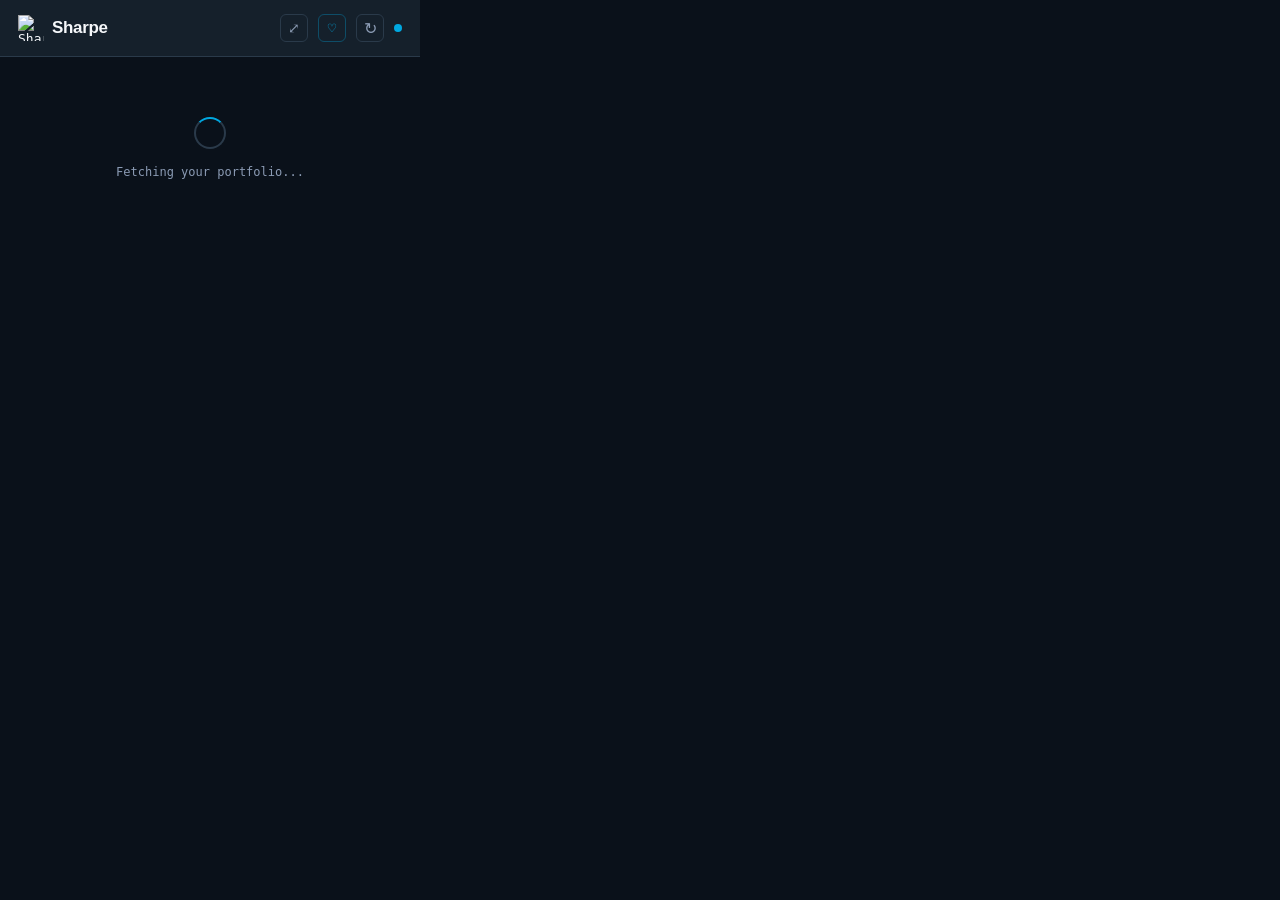
==== popup.html @ 5283e28d "Add files via upload" ====
<!DOCTYPE html>
<html lang="en">
<head>
  <meta charset="UTF-8">
  <title>Sharpe</title>
  <script src="chart.min.js"></script>
  <link rel="stylesheet" href="popup.css">
</head>
<body>
  <div class="app">
    <header class="header">
      <div class="logo">
        <img src="icons/icon48.png" class="logo-img" alt="Sharpe">
        <span class="logo-text">Sharpe</span>
      </div>
      <div class="header-right">
        <button class="btn-icon" id="btnFullPage" title="Open full dashboard">⤢</button>
        <a href="#" id="btnDonate" class="btn-donate" title="Support Sharpe" target="_blank">♡</a>
        <button class="btn-refresh" id="btnRefresh" title="Refresh">
          <span class="refresh-icon">↻</span>
        </button>
        <div class="status-dot" id="statusDot"></div>
      </div>
    </header>

    <div class="loading-screen" id="loadingScreen">
      <div class="loading-spinner"></div>
      <p class="loading-text">Fetching your portfolio...</p>
    </div>

    <div class="no-session" id="noSession" style="display:none">
      <div class="no-session-icon">⚡</div>
      <h2>Not connected</h2>
      <p>Open trader.degiro.nl and log in, then click refresh.</p>
      <a href="https://trader.degiro.nl" target="_blank" class="btn-primary">Open DEGIRO &rarr;</a>
    </div>

    <div class="dashboard" id="dashboard" style="display:none">
      <nav class="tabs">
        <button class="tab active" data-tab="overview">Overview</button>
        <button class="tab" data-tab="positions">Positions</button>
        <button class="tab" data-tab="allocation">Allocation</button>
        <button class="tab" data-tab="insights">Insights</button>
      </nav>

      <!-- OVERVIEW TAB -->
      <div class="tab-content active" id="tab-overview">
        <div class="summary-grid">
          <div class="summary-card">
            <div class="summary-label">Total Value</div>
            <div class="summary-value" id="totalValue">&#8212;</div>
          </div>
          <div class="summary-card summary-card--clickable" id="cardTotalPL" title="Click to open EUR chart">
            <div class="summary-label">Total P&amp;L</div>
            <div class="summary-value" id="totalPL">&#8212;</div>
          </div>
          <div class="summary-card summary-card--clickable" id="cardTWR" title="Click to open TWR chart">
            <div class="summary-label">All-time TWR</div>
            <div class="summary-value" id="totalPLPct">&#8212;</div>
          </div>
        </div>
        <div class="chart-section">
          <div class="chart-header">
            <div class="chart-title">Performance <span class="twr-badge" id="twrBadge"></span></div>
            <div class="period-toggle" id="periodToggle">
              <button class="period-btn" data-period="6M">6M</button>
              <button class="period-btn active" data-period="1Y">1Y</button>
              <button class="period-btn" data-period="3Y">3Y</button>
            </div>
          </div>
          <div class="chart-wrap chart-wrap--perf"><canvas id="perfChartPopup"></canvas></div>
        </div>
      </div>

      <!-- POSITIONS TAB -->
      <div class="tab-content" id="tab-positions">
        <div class="pos-tab-toggle-wrap">
          <div class="alloc-toggle" id="posTabToggle">
            <button class="toggle-btn active" data-postab="open">Open</button>
            <button class="toggle-btn" data-postab="closed">Closed</button>
          </div>
        </div>
        <div id="positionsListOpen" class="positions-list"></div>
        <div id="positionsListClosed" class="positions-list" style="display:none"></div>
      </div>

      <!-- ALLOCATION TAB -->
      <div class="tab-content" id="tab-allocation">
        <div class="alloc-toggle-wrap">
          <div class="alloc-toggle" id="allocToggle">
            <button class="toggle-btn active" data-alloc="holdings">Holdings</button>
            <button class="toggle-btn" data-alloc="currency">Currency</button>
            <button class="toggle-btn" data-alloc="geo">Geography</button>
            <button class="toggle-btn" data-alloc="asset">Asset Class</button>
          </div>
        </div>
        <div class="chart-wrap"><canvas id="allocationChart"></canvas></div>
      </div>

      <!-- MORE INSIGHTS TAB -->
      <div class="tab-content" id="tab-insights">
        <div class="insights-grid" id="insightsGrid"></div>
      </div>
    </div>
  </div>
  <script src="utils.js"></script>
  <script src="popup.js"></script>
</body>
</html>
---- popup.css ----
/* Local fonts — no external requests */
@font-face { font-family: 'Syne'; font-style: normal; font-weight: 400; src: url('../fonts/syne-latin-400-normal.woff2') format('woff2'); }
@font-face { font-family: 'Syne'; font-style: normal; font-weight: 600; src: url('../fonts/syne-latin-600-normal.woff2') format('woff2'); }
@font-face { font-family: 'Syne'; font-style: normal; font-weight: 700; src: url('../fonts/syne-latin-700-normal.woff2') format('woff2'); }
@font-face { font-family: 'Syne'; font-style: normal; font-weight: 800; src: url('../fonts/syne-latin-800-normal.woff2') format('woff2'); }
@font-face { font-family: 'DM Mono'; font-style: normal; font-weight: 300; src: url('../fonts/dm-mono-latin-300-normal.woff2') format('woff2'); }
@font-face { font-family: 'DM Mono'; font-style: normal; font-weight: 400; src: url('../fonts/dm-mono-latin-400-normal.woff2') format('woff2'); }
@font-face { font-family: 'DM Mono'; font-style: normal; font-weight: 500; src: url('../fonts/dm-mono-latin-500-normal.woff2') format('woff2'); }

:root {
  --bg: #0A111A;
  --bg2: #15202B;
  --bg3: #1E2C3A;
  --border: #2A3A4A;
  --text: #F5F7FA;
  --text-muted: #8B9BB4;
  --text-dim: #3A4A5A;
  --accent: #00A8E1;
  --green: #2ACA69;
  --accent2: #00A8E1;
  --red: #FF4757;
  --green: #2ACA69;
  --font-mono: 'DM Mono', monospace;
  --font-display: 'Syne', sans-serif;
}

* { margin: 0; padding: 0; box-sizing: border-box; }

body {
  width: 420px;
  min-height: 500px;
  max-height: 600px;
  background: var(--bg);
  color: var(--text);
  font-family: var(--font-mono);
  font-size: 13px;
  overflow-x: hidden;
}

.app { display: flex; flex-direction: column; }

.header {
  display: flex;
  align-items: center;
  justify-content: space-between;
  padding: 14px 18px;
  border-bottom: 1px solid var(--border);
  background: var(--bg2);
}

.logo { display: flex; align-items: center; gap: 8px; }
.logo-img { width: 26px; height: 26px; object-fit: contain; display: block; }
.logo-text { font-family: var(--font-display); font-weight: 800; font-size: 17px; letter-spacing: -0.02em; }
.logo-accent { color: var(--accent); }

.header-right { display: flex; align-items: center; gap: 10px; }

.btn-refresh {
  background: none;
  border: 1px solid var(--border);
  color: var(--text-muted);
  width: 28px; height: 28px;
  border-radius: 6px;
  cursor: pointer;
  display: flex; align-items: center; justify-content: center;
  font-size: 16px;
  transition: all 0.2s;
}
.btn-refresh:hover { border-color: var(--accent); color: var(--accent); }
.btn-refresh.spinning .refresh-icon { display: inline-block; animation: spin 1s linear infinite; }

@keyframes spin { from { transform: rotate(0deg); } to { transform: rotate(360deg); } }
@keyframes pulse { 0%, 100% { opacity: 1; } 50% { opacity: 0.3; } }

.status-dot { width: 8px; height: 8px; border-radius: 50%; background: var(--text-dim); }
.status-dot.connected { background: var(--green); box-shadow: 0 0 6px var(--green); }
.status-dot.loading { background: var(--accent2); animation: pulse 1s ease-in-out infinite; }

.loading-screen { display: flex; flex-direction: column; align-items: center; justify-content: center; padding: 60px 20px; gap: 16px; }
.loading-spinner { width: 32px; height: 32px; border: 2px solid var(--border); border-top-color: var(--accent); border-radius: 50%; animation: spin 0.8s linear infinite; }
.loading-text { color: var(--text-muted); font-size: 12px; }

.no-session { display: flex; flex-direction: column; align-items: center; justify-content: center; padding: 50px 30px; text-align: center; gap: 12px; }
.no-session-icon { font-size: 36px; margin-bottom: 8px; }
.no-session h2 { font-family: var(--font-display); font-size: 18px; font-weight: 700; }
.no-session p { color: var(--text-muted); line-height: 1.6; max-width: 260px; }

.btn-primary {
  margin-top: 8px; padding: 10px 20px;
  background: var(--accent); color: var(--bg);
  border: none; border-radius: 8px;
  font-family: var(--font-mono); font-weight: 500; font-size: 13px;
  cursor: pointer; text-decoration: none; display: inline-block;
  transition: opacity 0.2s;
}
.btn-primary:hover { opacity: 0.85; }

.tabs { display: flex; border-bottom: 1px solid var(--border); background: var(--bg2); padding: 0 18px; }
.tab {
  background: none; border: none; color: var(--text-muted);
  font-family: var(--font-mono); font-size: 12px;
  padding: 10px 14px; cursor: pointer;
  border-bottom: 2px solid transparent; margin-bottom: -1px;
  transition: all 0.15s; letter-spacing: 0.03em;
}
.tab:hover { color: var(--text); }
.tab.active { color: var(--accent); border-bottom-color: var(--accent); }

.tab-content { display: none; padding: 16px 18px; overflow-y: auto; max-height: 480px; }
.tab-content.active { display: block; }

.summary-grid { display: grid; grid-template-columns: 1fr 1fr 1fr; gap: 8px; margin-bottom: 16px; }
.summary-card--wide { grid-column: auto; }
.summary-card { background: var(--bg2); border: 1px solid var(--border); border-radius: 10px; padding: 14px 16px; transition: border-color 0.2s; }
.summary-card:hover { border-color: var(--accent); }
.summary-label { color: var(--text-muted); font-size: 11px; letter-spacing: 0.06em; text-transform: uppercase; margin-bottom: 6px; }
.summary-value { font-family: var(--font-display); font-size: 20px; font-weight: 700; letter-spacing: -0.02em; }

.chart-section { margin-bottom: 20px; background: var(--bg2); border: 1px solid var(--border); border-radius: 10px; padding: 16px; }
.chart-title { font-size: 11px; text-transform: uppercase; letter-spacing: 0.08em; color: var(--text-muted); margin-bottom: 14px; }
.chart-wrap { height: 190px; display: flex; align-items: center; justify-content: center; }
.chart-wrap--bar { height: 150px; }

.positions-list { display: flex; flex-direction: column; gap: 8px; }
.position-item {
  background: var(--bg2); border: 1px solid var(--border); border-radius: 10px;
  padding: 14px 16px; display: flex; align-items: center; justify-content: space-between;
  transition: border-color 0.15s;
}
.position-item:hover { border-color: var(--accent2); }
.position-left { flex: 1; min-width: 0; }
.position-name { font-family: var(--font-display); font-size: 13px; font-weight: 600; white-space: nowrap; overflow: hidden; text-overflow: ellipsis; margin-bottom: 4px; }
.position-meta { display: flex; gap: 10px; align-items: center; }
.position-currency { font-size: 10px; color: var(--text-muted); background: var(--bg3); padding: 2px 7px; border-radius: 4px; border: 1px solid var(--border); }
.position-qty { font-size: 11px; color: var(--text-muted); }
.position-pl-positive { font-size: 11px; color: var(--green); }
.position-pl-negative { font-size: 11px; color: var(--red); }
.position-right { text-align: right; flex-shrink: 0; margin-left: 12px; }
.position-value { font-family: var(--font-display); font-size: 15px; font-weight: 700; }
.position-price { font-size: 11px; color: var(--text-muted); margin-top: 3px; }

.dividends-list { display: flex; flex-direction: column; gap: 8px; }
.dividend-item { background: var(--bg2); border: 1px solid var(--border); border-radius: 10px; padding: 12px 16px; display: flex; align-items: center; justify-content: space-between; }
.dividend-name { font-size: 12px; font-weight: 500; margin-bottom: 3px; max-width: 220px; white-space: nowrap; overflow: hidden; text-overflow: ellipsis; }
.dividend-date { font-size: 11px; color: var(--text-muted); }
.dividend-amount { font-family: var(--font-display); font-size: 15px; font-weight: 700; color: var(--green); }
.dividend-currency { font-size: 10px; color: var(--text-muted); text-align: right; }

.currency-breakdown { display: flex; flex-direction: column; gap: 8px; margin-top: 12px; }
.currency-row { display: flex; align-items: center; gap: 12px; background: var(--bg2); border: 1px solid var(--border); border-radius: 8px; padding: 12px 16px; }
.currency-label { font-family: var(--font-display); font-size: 14px; font-weight: 700; width: 40px; }
.currency-bar-wrap { flex: 1; height: 6px; background: var(--bg3); border-radius: 3px; overflow: hidden; }
.currency-bar-eur { height: 100%; border-radius: 3px; background: #00A8E1; }
.currency-bar-usd { height: 100%; border-radius: 3px; background: #00A8E1; }
.currency-bar-gbp { height: 100%; border-radius: 3px; background: #FF4757; }
.currency-bar-other { height: 100%; border-radius: 3px; background: #ffd60a; }
.currency-bar-default { height: 100%; border-radius: 3px; background: #00b4d8; }
.currency-pct { font-size: 12px; color: var(--text-muted); width: 36px; text-align: right; }

.empty-state { text-align: center; padding: 40px 20px; color: var(--text-muted); }
.empty-state-icon { font-size: 28px; margin-bottom: 10px; }

.last-updated { font-size: 10px; color: var(--text-dim); text-align: center; padding: 8px; letter-spacing: 0.04em; }

::-webkit-scrollbar { width: 4px; }
::-webkit-scrollbar-track { background: var(--bg); }
::-webkit-scrollbar-thumb { background: var(--border); border-radius: 2px; }
::-webkit-scrollbar-thumb:hover { background: var(--text-muted); }

.positive { color: var(--green) !important; }
.negative { color: #FF4757 !important; }
.pl-positive { font-size: 11px; color: var(--green); }
.pl-negative { font-size: 11px; color: var(--red); }

.position-dot { width: 8px; height: 8px; border-radius: 50%; flex-shrink: 0; margin-right: 10px; margin-top: 2px; }
.position-item { display: flex; align-items: flex-start; }

.currency-val { font-size: 11px; color: var(--text-muted); width: 60px; text-align: right; }

.btn-icon {
  background: none; border: 1px solid var(--border); color: var(--text-muted);
  width: 28px; height: 28px; border-radius: 6px; cursor: pointer;
  display: flex; align-items: center; justify-content: center; font-size: 14px;
  transition: all 0.2s;
}
.btn-icon:hover { border-color: var(--accent2); color: var(--accent2); }
.muted { color: var(--text-muted); }

.chart-wrap--perf { height: 180px; }
.chart-subtitle { font-size: 11px; color: var(--accent, #00A8E1); font-family: 'DM Mono', monospace; margin-left: 6px; }
.alloc-toggle-wrap { padding: 10px 12px 0; }
.alloc-toggle { display: flex; gap: 4px; flex-wrap: wrap; }
/* Allocation tab: fixed-height chart area with scroll for long legends */
#tab-allocation .chart-wrap {
  height: 200px;
  margin-top: 22px;   /* more space below toggle buttons */
  margin-bottom: 2px;
  flex-shrink: 0;
}
#tab-allocation .alloc-legend-scroll {
  overflow-y: auto;
  max-height: 90px;
  margin-top: 8px;
  padding-right: 4px;
}
.toggle-btn { background: transparent; border: 1px solid #2A3A4A; color: #8B9BB4; border-radius: 6px; padding: 3px 8px; font-size: 10px; cursor: pointer; font-family: 'DM Mono', monospace; }
.toggle-btn.active { background: #00A8E1; border-color: #00A8E1; color: #0A111A; font-weight: 600; }
.position-right { text-align: right; }
.pl-positive { font-size: 11px; color: var(--green); font-family: 'DM Mono', monospace; }
.pl-negative { font-size: 11px; color: var(--red); font-family: 'DM Mono', monospace; }

.summary-label-sub { font-size: 9px; opacity: 0.6; text-transform: lowercase; letter-spacing: 0; }

/* ── Donate button — matches .btn-refresh and .btn-icon sizing ── */
.btn-donate {
  display: flex; align-items: center; justify-content: center;
  background: none;
  border: 1px solid #00A8E155;
  color: #00A8E1;
  border-radius: 6px;
  width: 28px; height: 28px;   /* same as .btn-refresh / .btn-icon */
  font-size: 14px;
  cursor: pointer;
  text-decoration: none;
  transition: all 0.2s;
  flex-shrink: 0;
}
.btn-donate:hover { border-color: #00A8E1; background: #00A8E118; color: #33BAEA; }

/* ── Clickable summary cards ── */
.summary-card--clickable { cursor: pointer; }
.summary-card--clickable:hover { border-color: var(--accent2); }
.click-hint { font-size: 9px; color: var(--accent2); opacity: 0.7; margin-left: 2px; }

/* ── Chart header with period toggle ── */
.chart-header { display: flex; align-items: center; justify-content: space-between; margin-bottom: 10px; }
.chart-title { font-size: 11px; text-transform: uppercase; letter-spacing: 0.08em; color: var(--text-muted); }
.twr-badge {
  display: inline-block; font-size: 11px; font-family: var(--font-display); font-weight: 700;
  padding: 1px 6px; border-radius: 4px; margin-left: 6px; vertical-align: middle;
}
.twr-badge.positive { color: var(--green); background: #2ACA6915; }
.twr-badge.negative { color: var(--red); background: #FF475715; }

.period-toggle { display: flex; gap: 3px; }
.period-btn {
  background: transparent; border: 1px solid var(--border); color: var(--text-muted);
  border-radius: 5px; padding: 2px 7px; font-size: 10px; cursor: pointer;
  font-family: var(--font-mono); transition: all 0.15s;
}
.period-btn:hover { border-color: var(--accent); color: var(--accent); }
.period-btn.active { background: var(--accent); border-color: var(--accent); color: var(--bg); font-weight: 600; }

/* Fix chart-section to no longer include the old title/padding model */
.chart-section { margin-bottom: 16px; background: var(--bg2); border: 1px solid var(--border); border-radius: 10px; padding: 14px 16px; }

/* ── Positions tab toggle ── */
.pos-tab-toggle-wrap { padding: 0 0 12px 0; }

/* ── More Insights tab ── */
.insights-grid { display: flex; flex-direction: column; gap: 8px; }
.insight-card {
  background: var(--bg2); border: 1px solid var(--border); border-radius: 10px;
  padding: 14px 16px;
}
.insight-label { font-size: 10px; text-transform: uppercase; letter-spacing: 0.06em; color: var(--text-muted); margin-bottom: 5px; }
.insight-value { font-family: var(--font-display); font-size: 18px; font-weight: 700; letter-spacing: -0.02em; margin-bottom: 3px; }
.insight-sub { font-size: 10px; color: var(--text-muted); }

/* ── Insight card tooltips (mirrors dashboard more-info-stat--tip) ── */
.insight-card--tip {
  position: relative;
  cursor: default;
}
.insight-card--tip::after {
  content: attr(data-tip);
  display: none;
  position: absolute;
  bottom: calc(100% + 8px);
  left: 0;
  background: #1E2C3A;
  border: 1px solid #2A3A4A;
  border-radius: 8px;
  padding: 10px 14px;
  width: 280px;
  white-space: normal;
  font-size: 11px;
  font-family: var(--font-mono);
  color: #8B9BB4;
  z-index: 200;
  pointer-events: none;
  box-shadow: 0 6px 24px #00000088;
  font-weight: 400;
  line-height: 1.6;
}
.insight-card--tip:hover::after { display: block; }
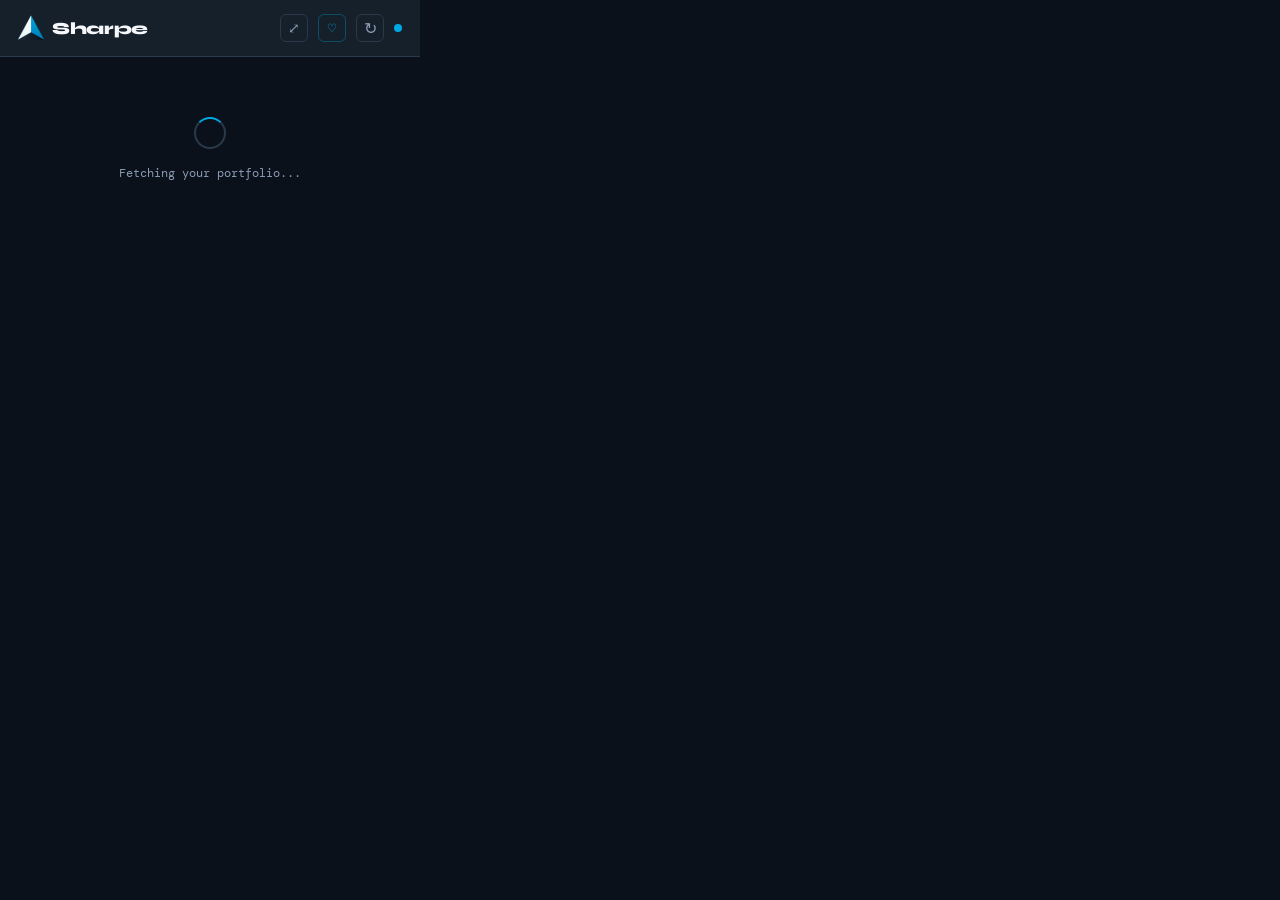
==== commit 896717fb: "Add files via upload" ====
--- a/popup.html
+++ b/popup.html
@@ -31,11 +31,15 @@
     <div class="no-session" id="noSession" style="display:none">
       <div class="no-session-icon">⚡</div>
       <h2>Not connected</h2>
-      <p>Open trader.degiro.nl and log in, then click refresh.</p>
-      <a href="https://trader.degiro.nl" target="_blank" class="btn-primary">Open DEGIRO &rarr;</a>
+      <p>Open DEGIRO and navigate to your Portfolio tab, then click refresh.</p>
+      <a href="https://trader.degiro.nl/trader/#/portfolio" target="_blank" class="btn-primary">Open DEGIRO Portfolio &rarr;</a>
     </div>
 
     <div class="dashboard" id="dashboard" style="display:none">
+      <!-- Warning shown when DEGIRO is open but not on portfolio tab -->
+      <div id="portfolioWarning" style="display:none" class="portfolio-warning">
+        ⚠ For live data, open your <a href="https://trader.degiro.nl/trader/#/portfolio" target="_blank">DEGIRO Portfolio tab</a> then refresh.
+      </div>
       <nav class="tabs">
         <button class="tab active" data-tab="overview">Overview</button>
         <button class="tab" data-tab="positions">Positions</button>
--- a/popup.css
+++ b/popup.css
@@ -294,3 +294,6 @@
   line-height: 1.6;
 }
 .insight-card--tip:hover::after { display: block; }
+
+.portfolio-warning { background: #2A1F00; border-bottom: 1px solid #7A5000; color: #FFB84D; font-size: 11px; padding: 7px 12px; line-height: 1.5; }
+.portfolio-warning a { color: #FFD080; text-decoration: underline; }
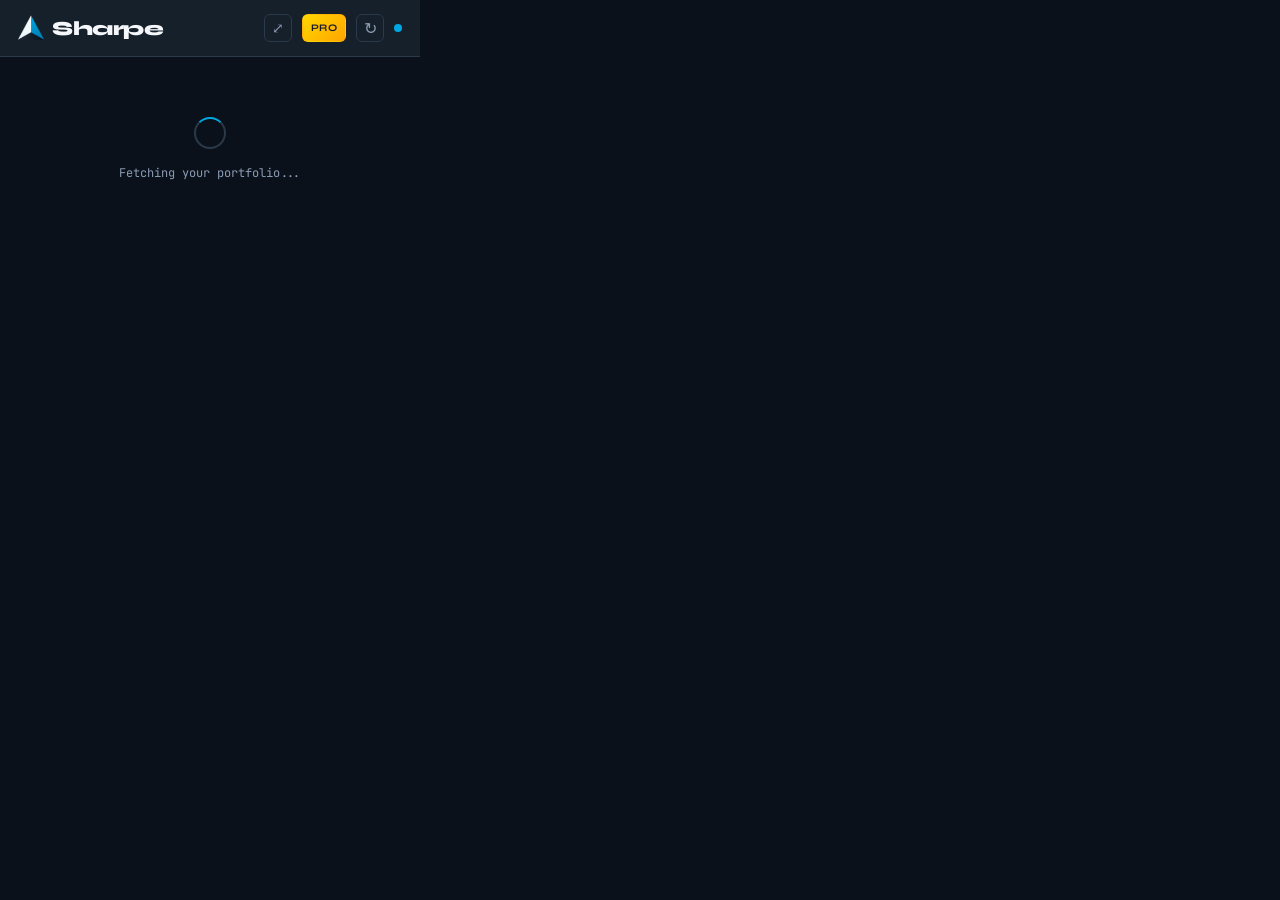
==== commit e3ce57d5: "sync local files" ====
--- a/popup.html
+++ b/popup.html
@@ -15,7 +15,7 @@
       </div>
       <div class="header-right">
         <button class="btn-icon" id="btnFullPage" title="Open full dashboard">⤢</button>
-        <a href="#" id="btnDonate" class="btn-donate" title="Support Sharpe" target="_blank">♡</a>
+        <button class="btn-pro btn-pro--compact" id="btnPro" title="Sharpe PRO">PRO</button>
         <button class="btn-refresh" id="btnRefresh" title="Refresh">
           <span class="refresh-icon">↻</span>
         </button>
@@ -108,6 +108,7 @@
     </div>
   </div>
   <script src="utils.js"></script>
+  <script src="pro.js"></script>
   <script src="popup.js"></script>
 </body>
 </html>
--- a/popup.css
+++ b/popup.css
@@ -3,9 +3,9 @@
 @font-face { font-family: 'Syne'; font-style: normal; font-weight: 600; src: url('../fonts/syne-latin-600-normal.woff2') format('woff2'); }
 @font-face { font-family: 'Syne'; font-style: normal; font-weight: 700; src: url('../fonts/syne-latin-700-normal.woff2') format('woff2'); }
 @font-face { font-family: 'Syne'; font-style: normal; font-weight: 800; src: url('../fonts/syne-latin-800-normal.woff2') format('woff2'); }
-@font-face { font-family: 'DM Mono'; font-style: normal; font-weight: 300; src: url('../fonts/dm-mono-latin-300-normal.woff2') format('woff2'); }
-@font-face { font-family: 'DM Mono'; font-style: normal; font-weight: 400; src: url('../fonts/dm-mono-latin-400-normal.woff2') format('woff2'); }
-@font-face { font-family: 'DM Mono'; font-style: normal; font-weight: 500; src: url('../fonts/dm-mono-latin-500-normal.woff2') format('woff2'); }
+@font-face { font-family: 'JetBrains Mono'; font-style: normal; font-weight: 300; src: url('../fonts/jetbrains-mono-latin-300-normal.woff2') format('woff2'); }
+@font-face { font-family: 'JetBrains Mono'; font-style: normal; font-weight: 400; src: url('../fonts/jetbrains-mono-latin-400-normal.woff2') format('woff2'); }
+@font-face { font-family: 'JetBrains Mono'; font-style: normal; font-weight: 500; src: url('../fonts/jetbrains-mono-latin-500-normal.woff2') format('woff2'); }
 
 :root {
   --bg: #0A111A;
@@ -20,7 +20,7 @@
   --accent2: #00A8E1;
   --red: #FF4757;
   --green: #2ACA69;
-  --font-mono: 'DM Mono', monospace;
+  --font-mono: 'JetBrains Mono', monospace;
   --font-display: 'Syne', sans-serif;
 }
 
@@ -50,7 +50,7 @@
 
 .logo { display: flex; align-items: center; gap: 8px; }
 .logo-img { width: 26px; height: 26px; object-fit: contain; display: block; }
-.logo-text { font-family: var(--font-display); font-weight: 800; font-size: 17px; letter-spacing: -0.02em; }
+.logo-text { font-family: var(--font-display); font-weight: 800; font-size: 20px; letter-spacing: -0.02em; }
 .logo-accent { color: var(--accent); }
 
 .header-right { display: flex; align-items: center; gap: 10px; }
@@ -211,21 +211,10 @@
 
 .summary-label-sub { font-size: 9px; opacity: 0.6; text-transform: lowercase; letter-spacing: 0; }
 
-/* ── Donate button — matches .btn-refresh and .btn-icon sizing ── */
-.btn-donate {
-  display: flex; align-items: center; justify-content: center;
-  background: none;
-  border: 1px solid #00A8E155;
-  color: #00A8E1;
-  border-radius: 6px;
-  width: 28px; height: 28px;   /* same as .btn-refresh / .btn-icon */
-  font-size: 14px;
-  cursor: pointer;
-  text-decoration: none;
-  transition: all 0.2s;
-  flex-shrink: 0;
-}
-.btn-donate:hover { border-color: #00A8E1; background: #00A8E118; color: #33BAEA; }
+/* ── Pro button (popup compact variant) ── */
+.btn-pro--compact { background: linear-gradient(135deg, #FFD700 0%, #FFA500 100%); border: 1px solid transparent; color: #1a1a2e; font-family: var(--font-display); font-weight: 700; font-size: 10px; padding: 0 8px; height: 28px; border-radius: 6px; cursor: pointer; letter-spacing: 0.04em; transition: all 0.2s; flex-shrink: 0; }
+.btn-pro--compact:hover { filter: brightness(1.15); }
+.btn-pro--compact.pro-active { background: linear-gradient(135deg, #2ACA69 0%, #00A8E1 100%); color: #fff; }
 
 /* ── Clickable summary cards ── */
 .summary-card--clickable { cursor: pointer; }
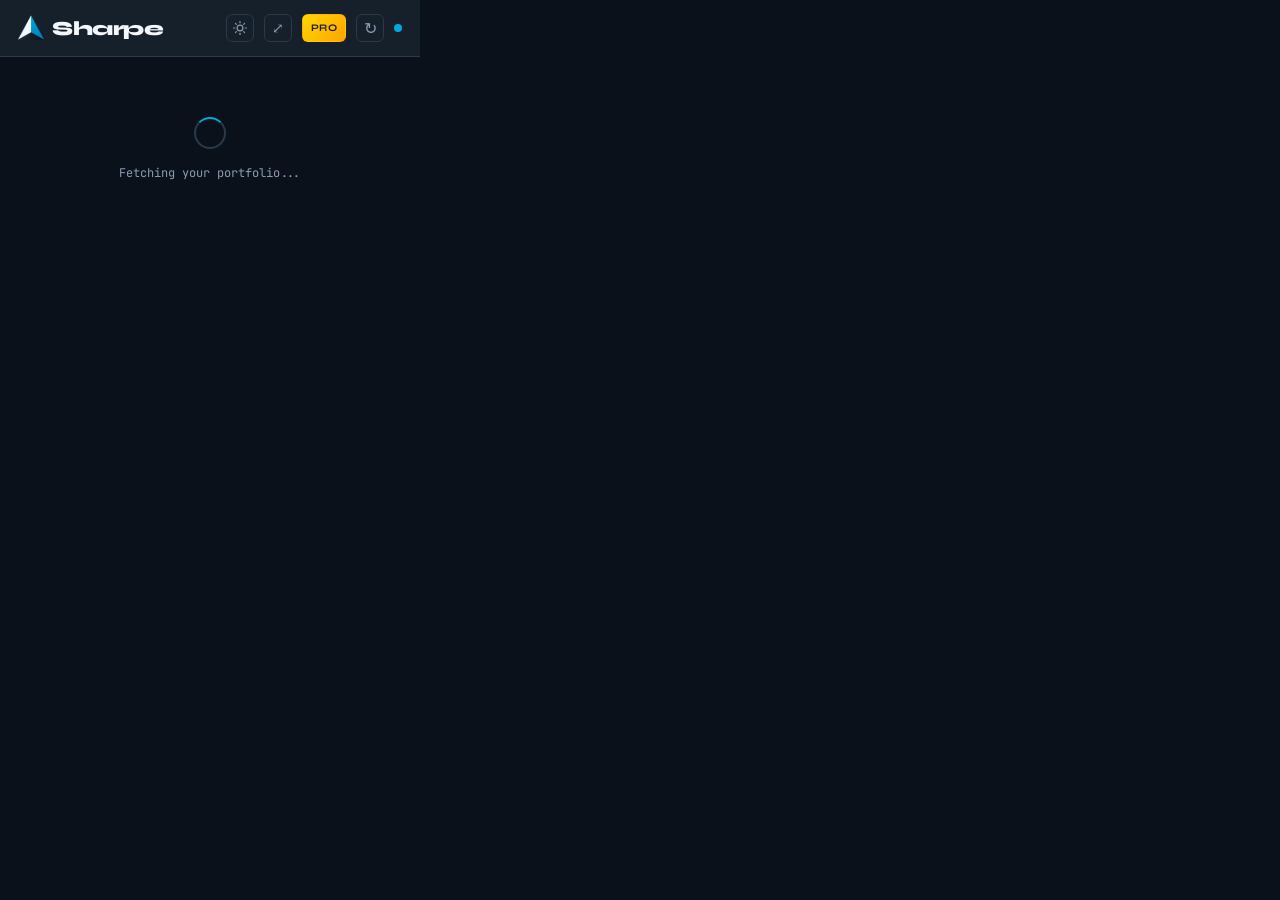
==== commit 3bb8d250: "Update to v1.7.0 Two releases since v1.5.  v1.6 — new capability: - Dividends tab: stats, 12-month c" ====
--- a/popup.html
+++ b/popup.html
@@ -5,6 +5,7 @@
   <title>Sharpe</title>
   <script src="chart.min.js"></script>
   <link rel="stylesheet" href="popup.css">
+  <script src="theme-init.js"></script>
 </head>
 <body>
   <div class="app">
@@ -14,6 +15,11 @@
         <span class="logo-text">Sharpe</span>
       </div>
       <div class="header-right">
+        <button class="btn-icon" id="btnTheme" title="Toggle light/dark mode">
+          <svg id="themeIcon" width="14" height="14" viewBox="0 0 24 24" fill="none" stroke="currentColor" stroke-width="2" stroke-linecap="round" stroke-linejoin="round">
+            <circle cx="12" cy="12" r="5"/><line x1="12" y1="1" x2="12" y2="3"/><line x1="12" y1="21" x2="12" y2="23"/><line x1="4.22" y1="4.22" x2="5.64" y2="5.64"/><line x1="18.36" y1="18.36" x2="19.78" y2="19.78"/><line x1="1" y1="12" x2="3" y2="12"/><line x1="21" y1="12" x2="23" y2="12"/><line x1="4.22" y1="19.78" x2="5.64" y2="18.36"/><line x1="18.36" y1="5.64" x2="19.78" y2="4.22"/>
+          </svg>
+        </button>
         <button class="btn-icon" id="btnFullPage" title="Open full dashboard">⤢</button>
         <button class="btn-pro btn-pro--compact" id="btnPro" title="Sharpe PRO">PRO</button>
         <button class="btn-refresh" id="btnRefresh" title="Refresh">
--- a/popup.css
+++ b/popup.css
@@ -23,6 +23,11 @@
   --font-mono: 'JetBrains Mono', monospace;
   --font-display: 'Syne', sans-serif;
 }
+[data-theme="light"] {
+  --bg: #F0EDE6; --bg2: #F7F5F0; --bg3: #E8E4DC; --border: #D1CDC4;
+  --text: #111827; --text-muted: #6B7280; --text-dim: #D1CDC4;
+  --accent: #2563EB; --accent2: #2563EB; --green: #16A34A; --red: #DC2626;
+}
 
 * { margin: 0; padding: 0; box-sizing: border-box; }
 
@@ -203,8 +208,8 @@
   margin-top: 8px;
   padding-right: 4px;
 }
-.toggle-btn { background: transparent; border: 1px solid #2A3A4A; color: #8B9BB4; border-radius: 6px; padding: 3px 8px; font-size: 10px; cursor: pointer; font-family: 'DM Mono', monospace; }
-.toggle-btn.active { background: #00A8E1; border-color: #00A8E1; color: #0A111A; font-weight: 600; }
+.toggle-btn { background: transparent; border: 1px solid var(--border); color: var(--text-muted); border-radius: 6px; padding: 3px 8px; font-size: 10px; cursor: pointer; font-family: 'DM Mono', monospace; }
+.toggle-btn.active { background: var(--accent); border-color: var(--accent); color: var(--bg); font-weight: 600; }
 .position-right { text-align: right; }
 .pl-positive { font-size: 11px; color: var(--green); font-family: 'DM Mono', monospace; }
 .pl-negative { font-size: 11px; color: var(--red); font-family: 'DM Mono', monospace; }
@@ -228,8 +233,8 @@
   display: inline-block; font-size: 11px; font-family: var(--font-display); font-weight: 700;
   padding: 1px 6px; border-radius: 4px; margin-left: 6px; vertical-align: middle;
 }
-.twr-badge.positive { color: var(--green); background: #2ACA6915; }
-.twr-badge.negative { color: var(--red); background: #FF475715; }
+.twr-badge.positive { color: var(--green); background: color-mix(in srgb, var(--green) 8%, transparent); }
+.twr-badge.negative { color: var(--red); background: color-mix(in srgb, var(--red) 8%, transparent); }
 
 .period-toggle { display: flex; gap: 3px; }
 .period-btn {
@@ -267,15 +272,15 @@
   position: absolute;
   bottom: calc(100% + 8px);
   left: 0;
-  background: #1E2C3A;
-  border: 1px solid #2A3A4A;
+  background: var(--bg3);
+  border: 1px solid var(--border);
   border-radius: 8px;
   padding: 10px 14px;
   width: 280px;
   white-space: normal;
   font-size: 11px;
   font-family: var(--font-mono);
-  color: #8B9BB4;
+  color: var(--text-muted);
   z-index: 200;
   pointer-events: none;
   box-shadow: 0 6px 24px #00000088;
